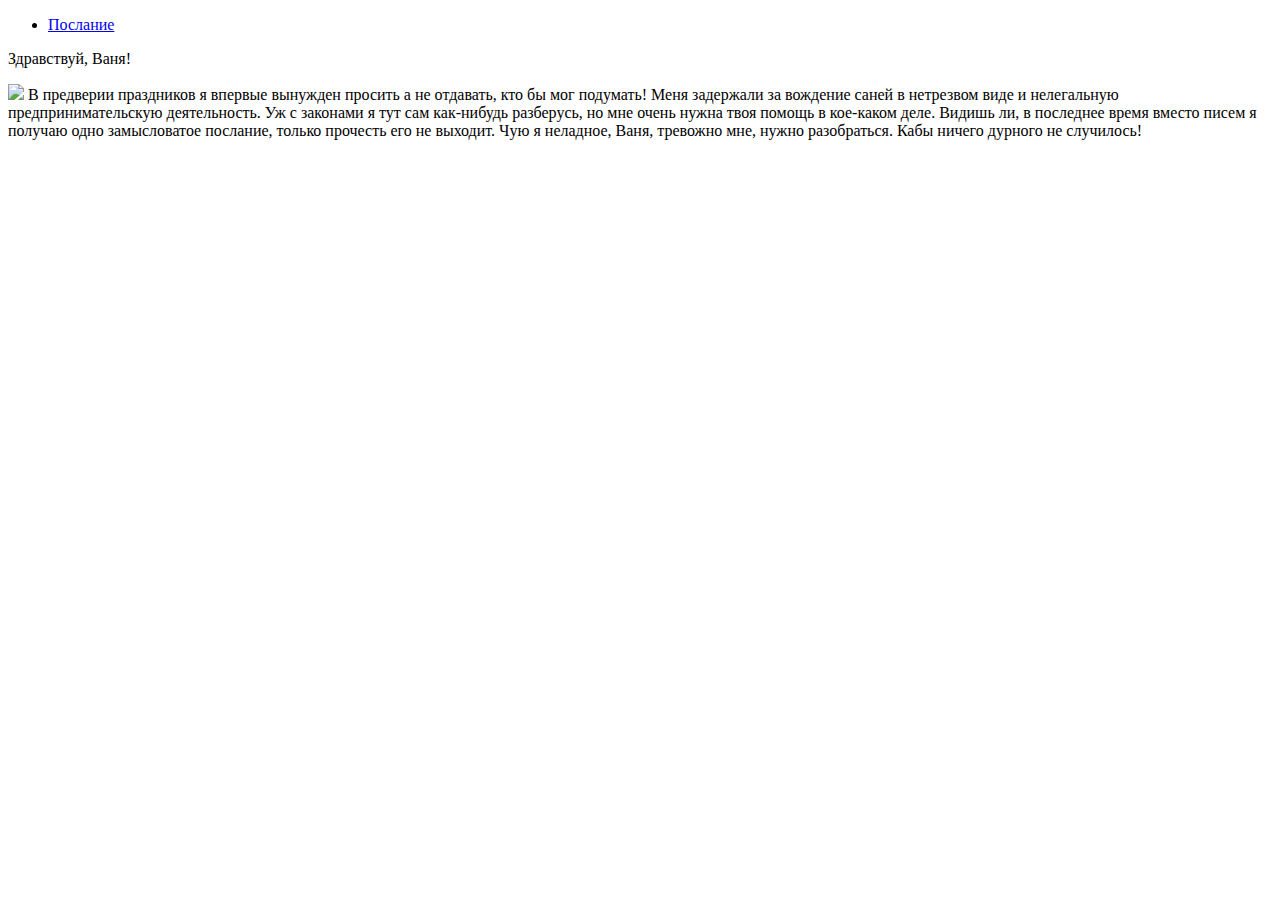
==== docs/index.html @ dbd671eb "hrg" ====
<!DOCTYPE html>
<html lang="ru">
  <head>
    <meta charset="utf-8">
    <meta name="description" content="HTML5 example">
    <meta name="keywords" content="HTML5, CSS3">
    <title>HELLO WORD</title>
    <link rel="stylesheet" href="../web/wow.css">

  </head>
  <body>
    <div class="b-page_newyear">
    <div class="b-page__content">
     <!-- íîâîãîäíÿÿ ìîòíÿ newyear.html -->
            <i class="b-head-decor">
            <i class="b-head-decor__inner b-head-decor__inner_n1">
                <div class="b-ball b-ball_n1 b-ball_bounce"><div class="b-ball__right"></div><div class="b-ball__i"></div></div>
                <div class="b-ball b-ball_n2 b-ball_bounce"><div class="b-ball__right"></div><div class="b-ball__i"></div></div>
                <div class="b-ball b-ball_n3 b-ball_bounce"><div class="b-ball__right"></div><div class="b-ball__i"></div></div>
                <div class="b-ball b-ball_n4 b-ball_bounce"><div class="b-ball__right"></div><div class="b-ball__i"></div></div>
                <div class="b-ball b-ball_n5 b-ball_bounce"><div class="b-ball__right"></div><div class="b-ball__i"></div></div>
                <div class="b-ball b-ball_n6 b-ball_bounce"><div class="b-ball__right"></div><div class="b-ball__i"></div></div>
                <div class="b-ball b-ball_n7 b-ball_bounce"><div class="b-ball__right"></div><div class="b-ball__i"></div></div>
                <div class="b-ball b-ball_n8 b-ball_bounce"><div class="b-ball__right"></div><div class="b-ball__i"></div></div>
                <div class="b-ball b-ball_n9 b-ball_bounce"><div class="b-ball__right"></div><div class="b-ball__i"></div></div>
                <div class="b-ball b-ball_i1"><div class="b-ball__right"></div><div class="b-ball__i"></div></div>
                <div class="b-ball b-ball_i2"><div class="b-ball__right"></div><div class="b-ball__i"></div></div>
                <div class="b-ball b-ball_i3"><div class="b-ball__right"></div><div class="b-ball__i"></div></div>
                <div class="b-ball b-ball_i4"><div class="b-ball__right"></div><div class="b-ball__i"></div></div>
                <div class="b-ball b-ball_i5"><div class="b-ball__right"></div><div class="b-ball__i"></div></div>
                <div class="b-ball b-ball_i6"><div class="b-ball__right"></div><div class="b-ball__i"></div></div>
            </i>
            <i class="b-head-decor__inner b-head-decor__inner_n2">
                <div class="b-ball b-ball_n1 b-ball_bounce"><div class="b-ball__right"></div><div class="b-ball__i"></div></div>
                <div class="b-ball b-ball_n2 b-ball_bounce"><div class="b-ball__right"></div><div class="b-ball__i"></div></div>
                <div class="b-ball b-ball_n3 b-ball_bounce"><div class="b-ball__right"></div><div class="b-ball__i"></div></div>
                <div class="b-ball b-ball_n4 b-ball_bounce"><div class="b-ball__right"></div><div class="b-ball__i"></div></div>
                <div class="b-ball b-ball_n5 b-ball_bounce"><div class="b-ball__right"></div><div class="b-ball__i"></div></div>
                <div class="b-ball b-ball_n6 b-ball_bounce"><div class="b-ball__right"></div><div class="b-ball__i"></div></div>
                <div class="b-ball b-ball_n7 b-ball_bounce"><div class="b-ball__right"></div><div class="b-ball__i"></div></div>
                <div class="b-ball b-ball_n8 b-ball_bounce"><div class="b-ball__right"></div><div class="b-ball__i"></div></div>
                <div class="b-ball b-ball_n9 b-ball_bounce"><div class="b-ball__right"></div><div class="b-ball__i"></div></div>
                <div class="b-ball b-ball_i1"><div class="b-ball__right"></div><div class="b-ball__i"></div></div>
                <div class="b-ball b-ball_i2"><div class="b-ball__right"></div><div class="b-ball__i"></div></div>
                <div class="b-ball b-ball_i3"><div class="b-ball__right"></div><div class="b-ball__i"></div></div>
                <div class="b-ball b-ball_i4"><div class="b-ball__right"></div><div class="b-ball__i"></div></div>
                <div class="b-ball b-ball_i5"><div class="b-ball__right"></div><div class="b-ball__i"></div></div>
                <div class="b-ball b-ball_i6"><div class="b-ball__right"></div><div class="b-ball__i"></div></div>
            </i>
            <i class="b-head-decor__inner b-head-decor__inner_n3">
                <div class="b-ball b-ball_n1 b-ball_bounce"><div class="b-ball__right"></div><div class="b-ball__i"></div></div>
                <div class="b-ball b-ball_n2 b-ball_bounce"><div class="b-ball__right"></div><div class="b-ball__i"></div></div>
                <div class="b-ball b-ball_n3 b-ball_bounce"><div class="b-ball__right"></div><div class="b-ball__i"></div></div>
                <div class="b-ball b-ball_n4 b-ball_bounce"><div class="b-ball__right"></div><div class="b-ball__i"></div></div>
                <div class="b-ball b-ball_n5 b-ball_bounce"><div class="b-ball__right"></div><div class="b-ball__i"></div></div>
                <div class="b-ball b-ball_n6 b-ball_bounce"><div class="b-ball__right"></div><div class="b-ball__i"></div></div>
                <div class="b-ball b-ball_n7 b-ball_bounce"><div class="b-ball__right"></div><div class="b-ball__i"></div></div>
                <div class="b-ball b-ball_n8 b-ball_bounce"><div class="b-ball__right"></div><div class="b-ball__i"></div></div>
                <div class="b-ball b-ball_n9 b-ball_bounce"><div class="b-ball__right"></div><div class="b-ball__i"></div></div>
                <div class="b-ball b-ball_i1"><div class="b-ball__right"></div><div class="b-ball__i"></div></div>
                <div class="b-ball b-ball_i2"><div class="b-ball__right"></div><div class="b-ball__i"></div></div>
                <div class="b-ball b-ball_i3"><div class="b-ball__right"></div><div class="b-ball__i"></div></div>
                <div class="b-ball b-ball_i4"><div class="b-ball__right"></div><div class="b-ball__i"></div></div>
                <div class="b-ball b-ball_i5"><div class="b-ball__right"></div><div class="b-ball__i"></div></div>
                <div class="b-ball b-ball_i6"><div class="b-ball__right"></div><div class="b-ball__i"></div></div>
            </i>
            <i class="b-head-decor__inner b-head-decor__inner_n4">
                <div class="b-ball b-ball_n1 b-ball_bounce"><div class="b-ball__right"></div><div class="b-ball__i"></div></div>
                <div class="b-ball b-ball_n2 b-ball_bounce"><div class="b-ball__right"></div><div class="b-ball__i"></div></div>
                <div class="b-ball b-ball_n3 b-ball_bounce"><div class="b-ball__right"></div><div class="b-ball__i"></div></div>
                <div class="b-ball b-ball_n4 b-ball_bounce"><div class="b-ball__right"></div><div class="b-ball__i"></div></div>
                <div class="b-ball b-ball_n5 b-ball_bounce"><div class="b-ball__right"></div><div class="b-ball__i"></div></div>
                <div class="b-ball b-ball_n6 b-ball_bounce"><div class="b-ball__right"></div><div class="b-ball__i"></div></div>
                <div class="b-ball b-ball_n7 b-ball_bounce"><div class="b-ball__right"></div><div class="b-ball__i"></div></div>
                <div class="b-ball b-ball_n8 b-ball_bounce"><div class="b-ball__right"></div><div class="b-ball__i"></div></div>
                <div class="b-ball b-ball_n9 b-ball_bounce"><div class="b-ball__right"></div><div class="b-ball__i"></div></div>
                <div class="b-ball b-ball_i1"><div class="b-ball__right"></div><div class="b-ball__i"></div></div>
                <div class="b-ball b-ball_i2"><div class="b-ball__right"></div><div class="b-ball__i"></div></div>
                <div class="b-ball b-ball_i3"><div class="b-ball__right"></div><div class="b-ball__i"></div></div>
                <div class="b-ball b-ball_i4"><div class="b-ball__right"></div><div class="b-ball__i"></div></div>
                <div class="b-ball b-ball_i5"><div class="b-ball__right"></div><div class="b-ball__i"></div></div>
                <div class="b-ball b-ball_i6"><div class="b-ball__right"></div><div class="b-ball__i"></div></div>
            </i>
            <i class="b-head-decor__inner b-head-decor__inner_n5">
                <div class="b-ball b-ball_n1 b-ball_bounce"><div class="b-ball__right"></div><div class="b-ball__i"></div></div>
                <div class="b-ball b-ball_n2 b-ball_bounce"><div class="b-ball__right"></div><div class="b-ball__i"></div></div>
                <div class="b-ball b-ball_n3 b-ball_bounce"><div class="b-ball__right"></div><div class="b-ball__i"></div></div>
                <div class="b-ball b-ball_n4 b-ball_bounce"><div class="b-ball__right"></div><div class="b-ball__i"></div></div>
                <div class="b-ball b-ball_n5 b-ball_bounce"><div class="b-ball__right"></div><div class="b-ball__i"></div></div>
                <div class="b-ball b-ball_n6 b-ball_bounce"><div class="b-ball__right"></div><div class="b-ball__i"></div></div>
                <div class="b-ball b-ball_n7 b-ball_bounce"><div class="b-ball__right"></div><div class="b-ball__i"></div></div>
                <div class="b-ball b-ball_n8 b-ball_bounce"><div class="b-ball__right"></div><div class="b-ball__i"></div></div>
                <div class="b-ball b-ball_n9 b-ball_bounce"><div class="b-ball__right"></div><div class="b-ball__i"></div></div>
                <div class="b-ball b-ball_i1"><div class="b-ball__right"></div><div class="b-ball__i"></div></div>
                <div class="b-ball b-ball_i2"><div class="b-ball__right"></div><div class="b-ball__i"></div></div>
                <div class="b-ball b-ball_i3"><div class="b-ball__right"></div><div class="b-ball__i"></div></div>
                <div class="b-ball b-ball_i4"><div class="b-ball__right"></div><div class="b-ball__i"></div></div>
                <div class="b-ball b-ball_i5"><div class="b-ball__right"></div><div class="b-ball__i"></div></div>
                <div class="b-ball b-ball_i6"><div class="b-ball__right"></div><div class="b-ball__i"></div></div>
            </i>
            <i class="b-head-decor__inner b-head-decor__inner_n6">
                <div class="b-ball b-ball_n1 b-ball_bounce"><div class="b-ball__right"></div><div class="b-ball__i"></div></div>
                <div class="b-ball b-ball_n2 b-ball_bounce"><div class="b-ball__right"></div><div class="b-ball__i"></div></div>
                <div class="b-ball b-ball_n3 b-ball_bounce"><div class="b-ball__right"></div><div class="b-ball__i"></div></div>
                <div class="b-ball b-ball_n4 b-ball_bounce"><div class="b-ball__right"></div><div class="b-ball__i"></div></div>
                <div class="b-ball b-ball_n5 b-ball_bounce"><div class="b-ball__right"></div><div class="b-ball__i"></div></div>
                <div class="b-ball b-ball_n6 b-ball_bounce"><div class="b-ball__right"></div><div class="b-ball__i"></div></div>
                <div class="b-ball b-ball_n7 b-ball_bounce"><div class="b-ball__right"></div><div class="b-ball__i"></div></div>
                <div class="b-ball b-ball_n8 b-ball_bounce"><div class="b-ball__right"></div><div class="b-ball__i"></div></div>
                <div class="b-ball b-ball_n9 b-ball_bounce"><div class="b-ball__right"></div><div class="b-ball__i"></div></div>
                <div class="b-ball b-ball_i1"><div class="b-ball__right"></div><div class="b-ball__i"></div></div>
                <div class="b-ball b-ball_i2"><div class="b-ball__right"></div><div class="b-ball__i"></div></div>
                <div class="b-ball b-ball_i3"><div class="b-ball__right"></div><div class="b-ball__i"></div></div>
                <div class="b-ball b-ball_i4"><div class="b-ball__right"></div><div class="b-ball__i"></div></div>
                <div class="b-ball b-ball_i5"><div class="b-ball__right"></div><div class="b-ball__i"></div></div>
                <div class="b-ball b-ball_i6"><div class="b-ball__right"></div><div class="b-ball__i"></div></div>
            </i>
            <i class="b-head-decor__inner b-head-decor__inner_n7">
                <div class="b-ball b-ball_n1 b-ball_bounce"><div class="b-ball__right"></div><div class="b-ball__i"></div></div>
                <div class="b-ball b-ball_n2 b-ball_bounce"><div class="b-ball__right"></div><div class="b-ball__i"></div></div>
                <div class="b-ball b-ball_n3 b-ball_bounce"><div class="b-ball__right"></div><div class="b-ball__i"></div></div>
                <div class="b-ball b-ball_n4 b-ball_bounce"><div class="b-ball__right"></div><div class="b-ball__i"></div></div>
                <div class="b-ball b-ball_n5 b-ball_bounce"><div class="b-ball__right"></div><div class="b-ball__i"></div></div>
                <div class="b-ball b-ball_n6 b-ball_bounce"><div class="b-ball__right"></div><div class="b-ball__i"></div></div>
                <div class="b-ball b-ball_n7 b-ball_bounce"><div class="b-ball__right"></div><div class="b-ball__i"></div></div>
                <div class="b-ball b-ball_n8 b-ball_bounce"><div class="b-ball__right"></div><div class="b-ball__i"></div></div>
                <div class="b-ball b-ball_n9 b-ball_bounce"><div class="b-ball__right"></div><div class="b-ball__i"></div></div>
                <div class="b-ball b-ball_i1"><div class="b-ball__right"></div><div class="b-ball__i"></div></div>
                <div class="b-ball b-ball_i2"><div class="b-ball__right"></div><div class="b-ball__i"></div></div>
                <div class="b-ball b-ball_i3"><div class="b-ball__right"></div><div class="b-ball__i"></div></div>
                <div class="b-ball b-ball_i4"><div class="b-ball__right"></div><div class="b-ball__i"></div></div>
                <div class="b-ball b-ball_i5"><div class="b-ball__right"></div><div class="b-ball__i"></div></div>
                <div class="b-ball b-ball_i6"><div class="b-ball__right"></div><div class="b-ball__i"></div></div>
            </i>
        </i>
          </div>
    </div>
    <script src="http://ajax.googleapis.com/ajax/libs/jquery/1.7.1/jquery.min.js" type="text/javascript"></script>  <script src="http://megascripts.ru/demo/new_year_motnya/swfobject.min.js" type="text/javascript"></script>  <script src="http://megascripts.ru/demo/new_year_motnya/newyear.js" type="text/javascript"></script><link href="http://megascripts.ru/demo/new_year_motnya/style.css" rel="stylesheet" />

    <div class="navmenu">
      <ul>
        <li> <a href="../files/HELP.pdf" download>Послание</a> </li>

      </ul>

    </div>

    <section class="mainp">
        <header>
          Здравствуй, Ваня!
        </header>


        <div class="text">
          <p class="words">
            <img class="pik_ded" src="https://cdnimg.rg.ru/img/content/180/28/22/iStock-870726544_d_850.jpg">
В предверии праздников я впервые вынужден просить а не отдавать, кто бы мог подумать!
Меня задержали за вождение саней в нетрезвом виде и нелегальную предпринимательскую деятельность.
Уж с законами я тут сам как-нибудь разберусь, но мне очень нужна твоя помощь в кое-каком деле. Видишь ли, в последнее время вместо писем я получаю одно замысловатое послание, только прочесть его не выходит.
Чую я неладное, Ваня, тревожно мне, нужно разобраться.
Кабы ничего дурного не случилось!


          <p/>

        </div>



    </section>

  </body>
</html>
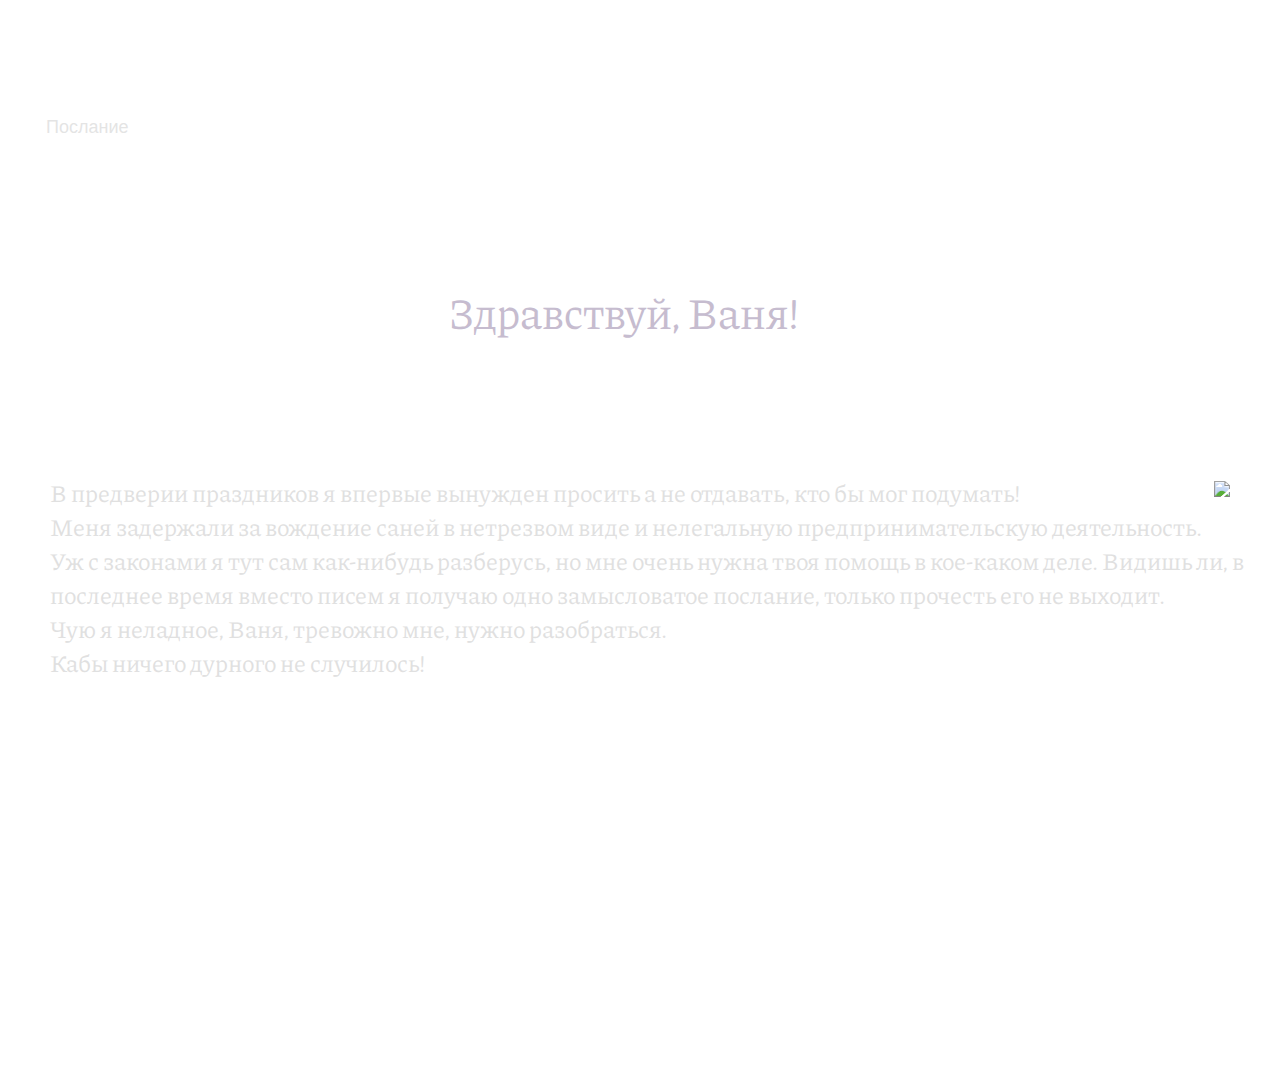
==== commit 7a1696b5: "ksjf" ====
--- a/docs/index.html
+++ b/docs/index.html
@@ -5,7 +5,7 @@
     <meta name="description" content="HTML5 example">
     <meta name="keywords" content="HTML5, CSS3">
     <title>HELLO WORD</title>
-    <link rel="stylesheet" href="../web/wow.css">
+    <link rel="stylesheet" href="style.css">
 
   </head>
   <body>
@@ -139,7 +139,7 @@
 
     <div class="navmenu">
       <ul>
-        <li> <a href="../files/HELP.pdf" download>Послание</a> </li>
+        <li> <a href="files/HELP.pdf" download>Послание</a> </li>
 
       </ul>
 
--- a/docs/style.css
+++ b/docs/style.css
@@ -0,0 +1,82 @@
+@import url('https://fonts.googleapis.com/css2?family=Josefin+Sans:ital,wght@1,600&family=Piazzolla:ital,wght@1,200&display=swap');
+
+body, html{
+  margin: 0;
+  width: auto;
+}
+
+body{
+  height: 1080px;
+  background-image: url(https://i.artfile.ru/1920x1080_831025_[www.ArtFile.ru].jpg);
+}
+
+.navmenu {
+  height: auto;
+  padding: 90px 0 0 0;
+  background: transparent;
+  border-bottom: 10px;
+  overflow: hidden;
+}
+
+.navmenu li {
+  list-style: none;
+  float: left;
+  margin-left: -10px;
+  margin-right: 20px;
+  margin-bottom: 15px;
+  font-family: 'Josefin Sans', sans-serif;
+  font-size: 18px;
+
+}
+
+.navmenu li a {
+  display: block; /* Изменение отображения на блочное для того чтобы иметь возможность задать внутренние отступы. */
+  padding: 10px 15px;  /* Внутри блочные отступы. */
+  color: rgba(221, 221, 221, 0.8); /* Цвет текста в блоках меню. */
+  border: 1.5px solid white;
+  border-radius: 8px;
+  text-decoration: none; /* Устранение подчёркивания ссылок. */
+  position: relative;
+}
+
+.navmenu li a:hover {
+  background: rgba(93, 130, 181, 1);
+}
+
+
+.mainp {
+  margin-top: 0;
+  height: 500px;
+  background: transparent;
+}
+
+.mainp header{
+  display: inline-block;
+  float: left;
+  padding: 100px 0 40px 35%;
+  font-family: 'Piazzolla', serif;
+  font-size: 44px;
+  color: rgb(198, 188, 207);
+  overflow: hidden;
+}
+
+.words{
+display: inline-block;
+float: left;
+padding-left: 50px;
+font-family: 'Piazzolla', serif;
+font-size: 24px;
+color: rgba(224, 224, 224, 1);
+white-space: pre-line;
+}
+
+
+.pik_ded{
+  max-width: 35%;
+  float: right;
+  padding-top: 0;
+  padding-top: 40px;
+  padding-right:50px;
+  padding-left: 15px;
+
+}
